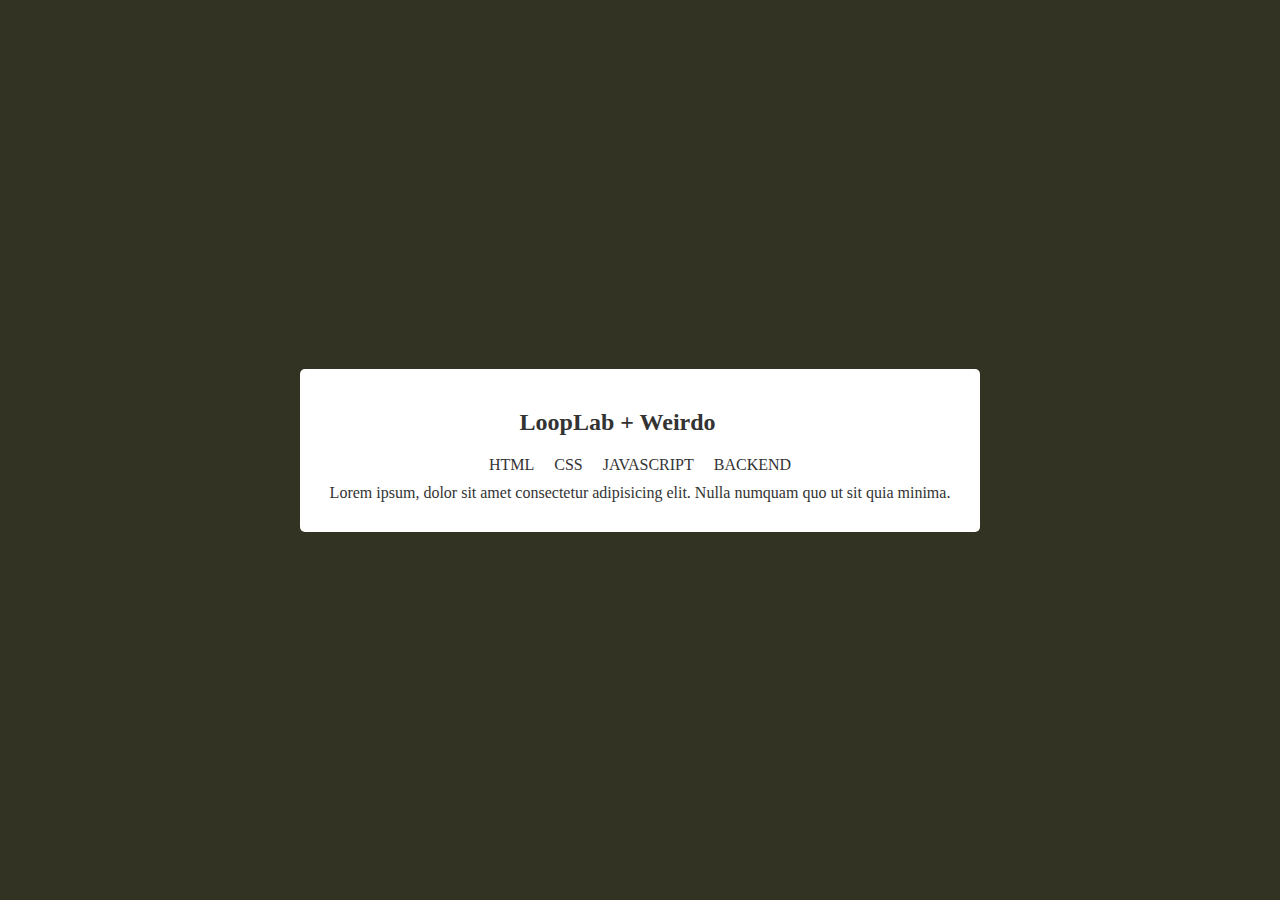
==== index1.html @ f407726a "Rename index.html to index1.html" ====
<!DOCTYPE html>
<html lang="en">
<head>
    <meta charset="UTF-8">
    <meta http-equiv="X-UA-Compatible" content="IE=edge">
    <meta name="viewport" content="width=device-width, initial-scale=1.0">
    <link rel="stylesheet" href="style1.css">
    <title>Group Merge | LoopLab</title>
</head>
<body>
    <div class="container">
        <div class="main">
            <h2 class="h2">LoopLab + Weirdo</h2>
            <ul class="list">
                <li>HTML</li>
                <li>CSS</li>
                <li>JAVASCRIPT</li>
                <li>BACKEND</li>
            </ul>
            <p class="text">
                Lorem ipsum, dolor sit amet consectetur adipisicing elit. Nulla numquam quo ut sit quia minima.
            </p>
        </div>
    </div>
</body>
</html>
---- style1.css ----
@import url('https://fonts.googleapis.com/css2?family=Open+Sans:wght@300&display=swap');


*{
    box-sizing: border-box;
    padding: 0;
    margin: 0;
}

body{
    font-family: 'Open sans' sans-serif;
    background-color: #333323;
    font-size: 25px;
    color: #fff;
    display: flex;
    flex-direction: column;
    align-items: center;
    justify-content: center;
    height: 100vh;
}

.container{
    background-color: #fff;
    color: #333;
    border: 0;
    border-radius: 5px;
    font-size: 16px;
    /* margin-left: 10px; */
    padding: 30px;
}

.main{
    justify-content: center;
    align-items: center;
    /* margin-top: 10px; */
}

h2{
    margin-left: 180px;
    padding: 10px;
    align-self: center;
    align-items: center;
}

ul{
    display: flex;
    /* text-decoration: none; */
    align-items: center;
    justify-content: center;
    margin: 0 10px;
    list-style: none;
}

li{
    margin: 10px;
}
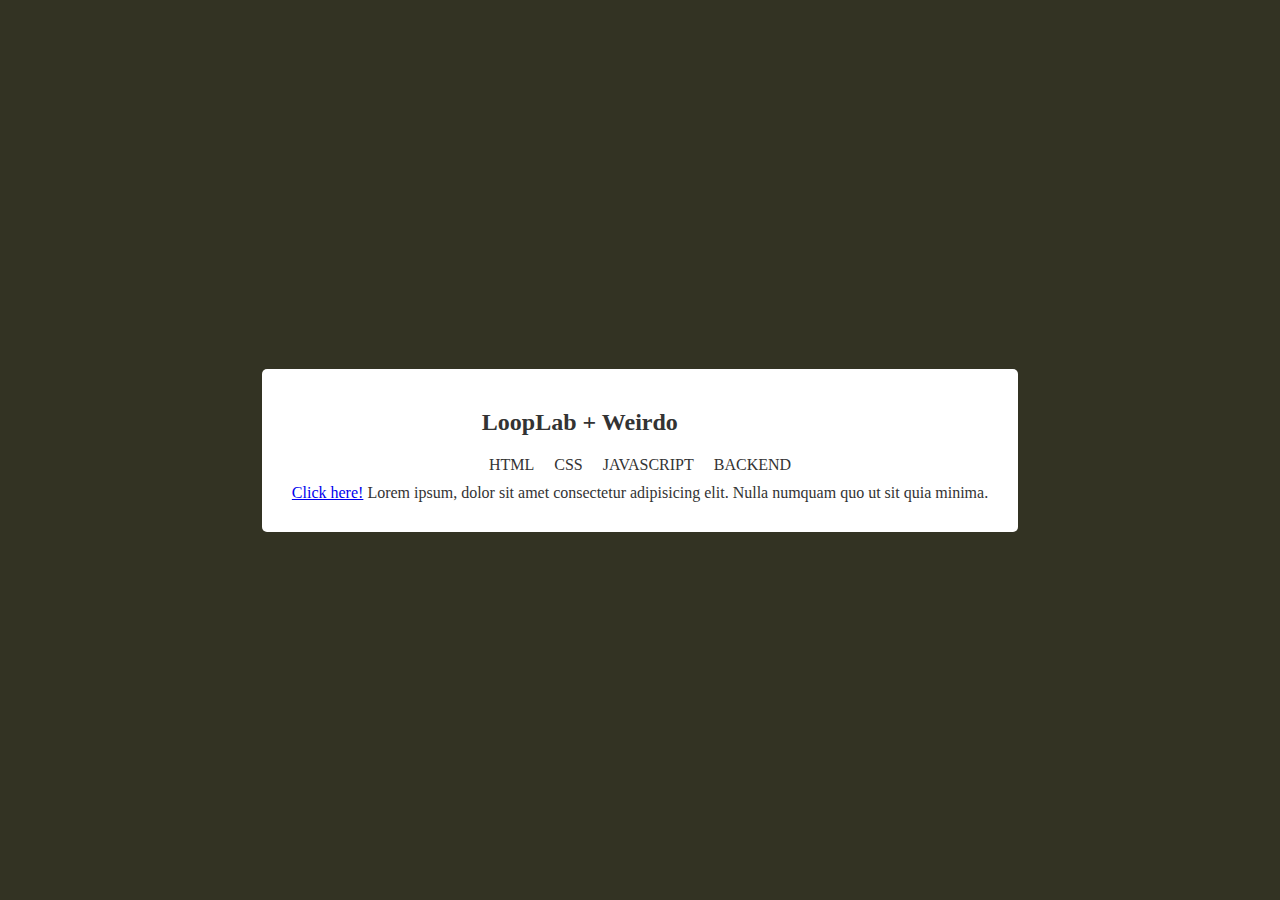
==== commit 55345e82: "Modified files" ====
--- a/index1.html
+++ b/index1.html
@@ -18,6 +18,7 @@
                 <li>BACKEND</li>
             </ul>
             <p class="text">
+                <a href="./indexWW.html">Click here!</a>
                 Lorem ipsum, dolor sit amet consectetur adipisicing elit. Nulla numquam quo ut sit quia minima.
             </p>
         </div>
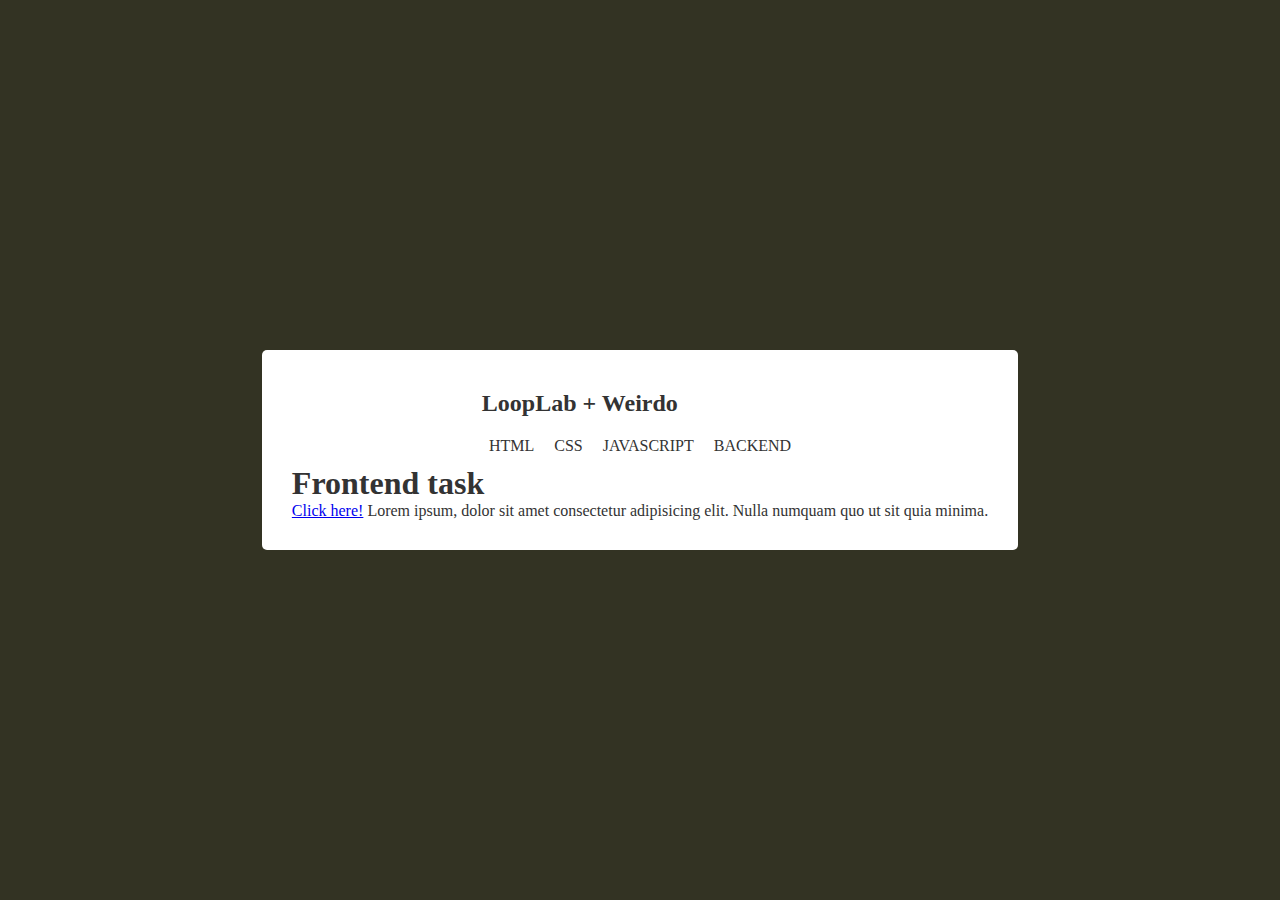
==== commit f5657ef7: "added h1" ====
--- a/index1.html
+++ b/index1.html
@@ -1,27 +1,29 @@
 <!DOCTYPE html>
 <html lang="en">
-<head>
-    <meta charset="UTF-8">
-    <meta http-equiv="X-UA-Compatible" content="IE=edge">
-    <meta name="viewport" content="width=device-width, initial-scale=1.0">
-    <link rel="stylesheet" href="style1.css">
+  <head>
+    <meta charset="UTF-8" />
+    <meta http-equiv="X-UA-Compatible" content="IE=edge" />
+    <meta name="viewport" content="width=device-width, initial-scale=1.0" />
+    <link rel="stylesheet" href="style1.css" />
     <title>Group Merge | LoopLab</title>
-</head>
-<body>
+  </head>
+  <body>
     <div class="container">
-        <div class="main">
-            <h2 class="h2">LoopLab + Weirdo</h2>
-            <ul class="list">
-                <li>HTML</li>
-                <li>CSS</li>
-                <li>JAVASCRIPT</li>
-                <li>BACKEND</li>
-            </ul>
-            <p class="text">
-                <a href="./indexWW.html">Click here!</a>
-                Lorem ipsum, dolor sit amet consectetur adipisicing elit. Nulla numquam quo ut sit quia minima.
-            </p>
-        </div>
+      <div class="main">
+        <h2 class="h2">LoopLab + Weirdo</h2>
+        <ul class="list">
+          <li>HTML</li>
+          <li>CSS</li>
+          <li>JAVASCRIPT</li>
+          <li>BACKEND</li>
+        </ul>
+        <h1>Frontend task</h1>
+        <p class="text">
+          <a href="./indexWW.html">Click here!</a>
+          Lorem ipsum, dolor sit amet consectetur adipisicing elit. Nulla
+          numquam quo ut sit quia minima.
+        </p>
+      </div>
     </div>
-</body>
+  </body>
 </html>
